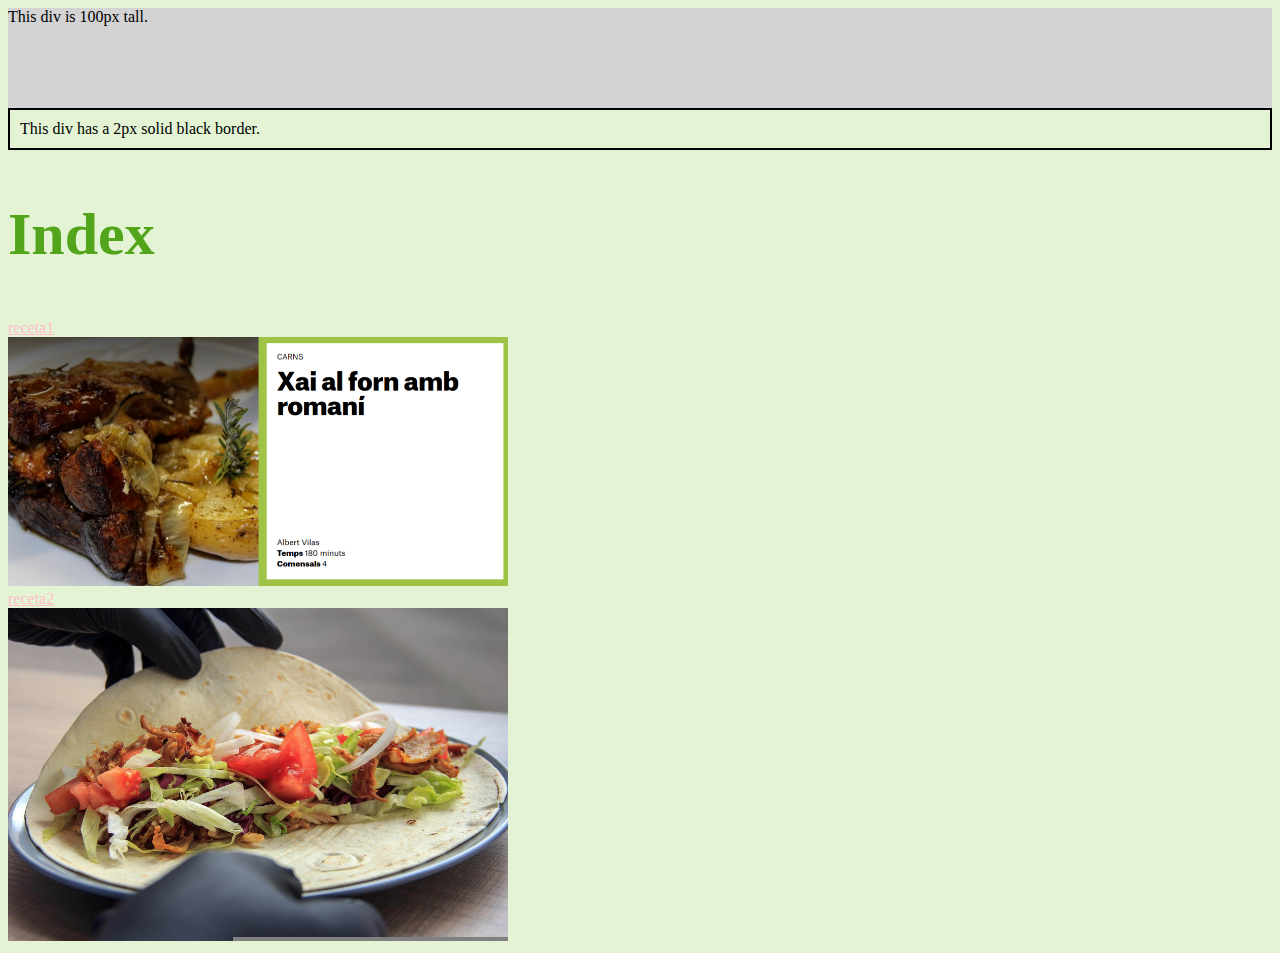
==== index.html @ 62c542de "Update index.html" ====
<!doctype html>
<html lang="en">
  <head>
    <meta charset="utf-8" />
    <title>Getting started with CSS</title>
    <div style="height: 100px; background-color: lightgrey;">
    This div is 100px tall.
  </div>
    <div style="border: 2px solid black; padding: 10px;">
    This div has a 2px solid black border.
  </div>
  </head>

  <body>
    <h2 style="font-size: 60px;"class="color-primary-100">Index</h2>
    <nav>
    
    <li><a href="receta1.html">receta1</a></li>
    <img src="112.png" width="500">
    <li><a href="receta2.html">receta2</a></li>
    <img src="113.png" width="500">
    
    </nav>
      
    


  </body>
</html>


<link rel="stylesheet" href="styles.css" />
---- styles.css ----
:root {
    --primary-100: #52a51a; 


 }

 :root {
    --primary-102: #e20303; 


 }
 
 :root {
    --primary-101: #0004ff; 
 }



 :root {
    --primary-103: #000000; 


 }

 :root {
    --primary-104: #b6d337fb; 


 }

 .color-primary-100 {
     color: var(--primary-100); 
 }

 .color-primary-101 {
    color: var(--primary-101); 
}

.color-primary-102 {
    color: var(--primary-102); 
}
.color-primary-103 {
    color: var(--primary-103); 
}

.color-primary-104 {
    color: var(--primary-104); 
}
a:link {
    color: pink;
  }
  
  a:visited {
    color: green;
  }
  
  a:hover {
    text-decoration: none;
  }
  

 /* archivo style.css */
body {
    background-color: rgb(227, 243, 212); /* Cambia 'lightblue' por cualquier color que desees */
  }
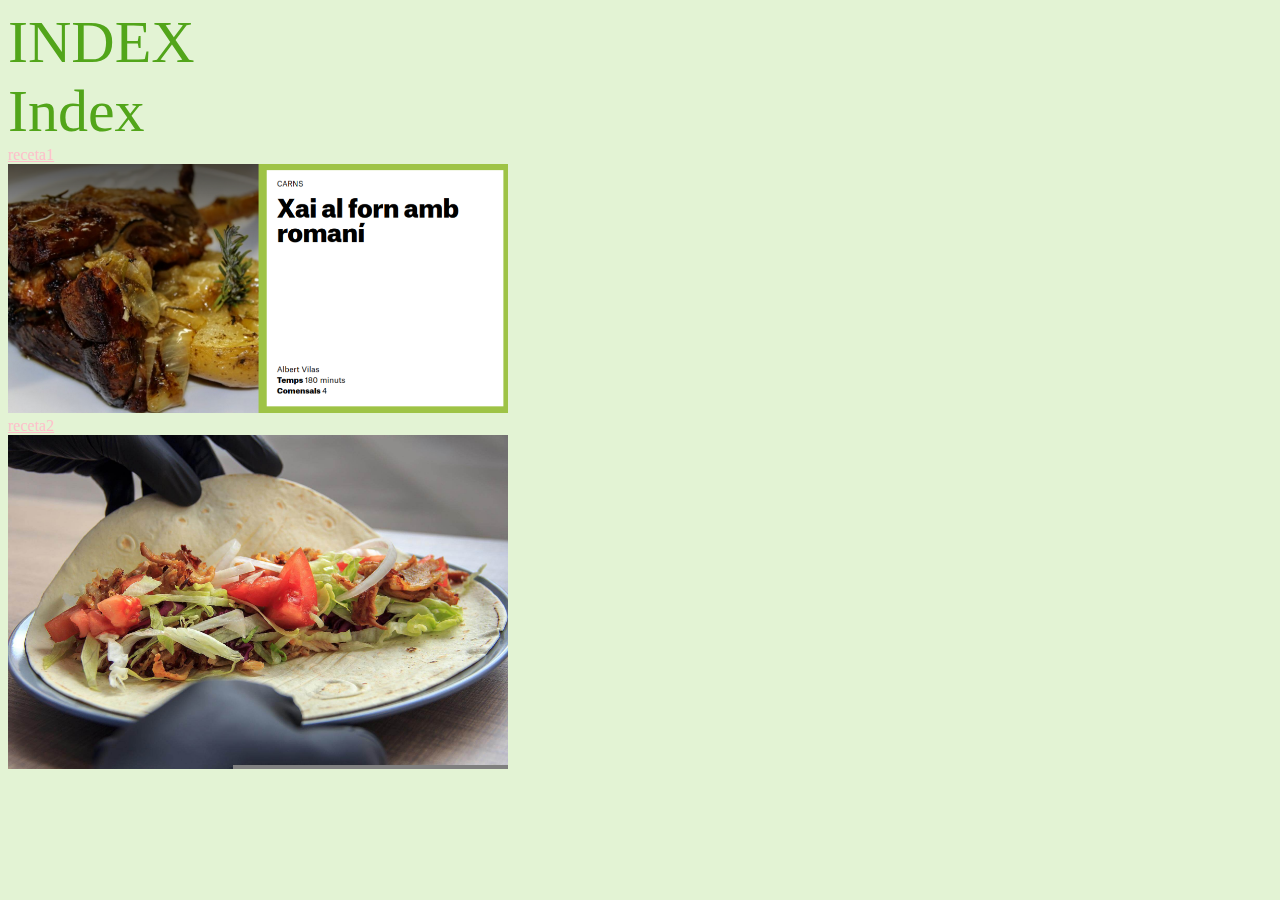
==== commit 876ddb79: "Update index.html" ====
--- a/index.html
+++ b/index.html
@@ -3,17 +3,17 @@
   <head>
     <meta charset="utf-8" />
     <title>Getting started with CSS</title>
-    <div style="height: 100px; background-color: lightgrey;">
-    This div is 100px tall.
+    <div style="font-size: 60px;"class="color-primary-100"  style="height: 100px; background-color: lightgrey;">
+    INDEX
   </div>
-    <div style="border: 2px solid black; padding: 10px;">
-    This div has a 2px solid black border.
+    <div style="font-size: 60px;"class="color-primary-100" style="border: 2px solid black; padding: 10px;">
+    Index
+    <nav>
   </div>
   </head>
 
   <body>
-    <h2 style="font-size: 60px;"class="color-primary-100">Index</h2>
-    <nav>
+   
     
     <li><a href="receta1.html">receta1</a></li>
     <img src="112.png" width="500">
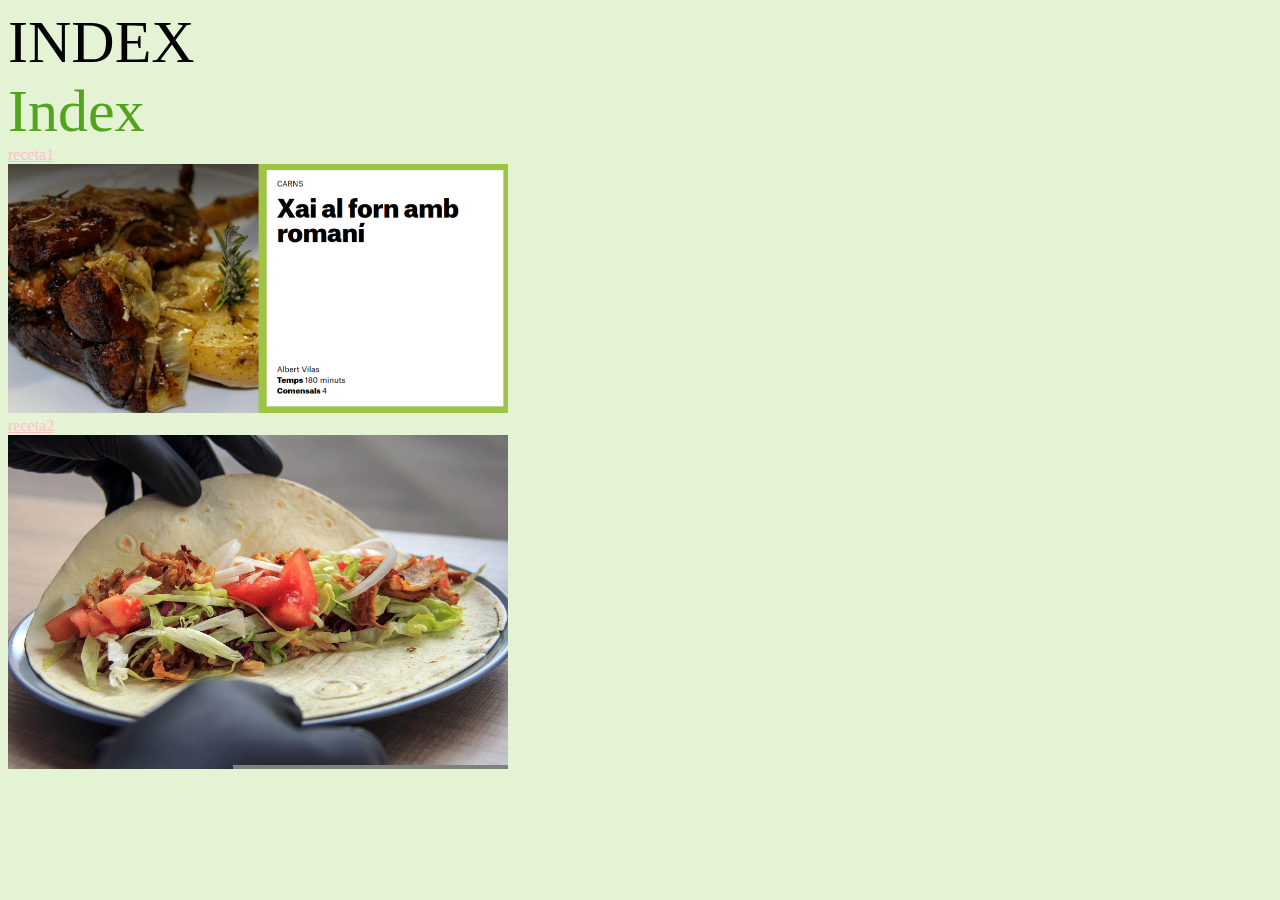
==== commit 6050d615: "Update index.html" ====
--- a/index.html
+++ b/index.html
@@ -3,7 +3,7 @@
   <head>
     <meta charset="utf-8" />
     <title>Getting started with CSS</title>
-    <div style="font-size: 60px;"class="color-primary-100"  style="height: 100px; background-color: lightgrey;">
+    <div style="font-size: 60px;" style="height: 100px; background-color: lightgrey;">
     INDEX
   </div>
     <div style="font-size: 60px;"class="color-primary-100" style="border: 2px solid black; padding: 10px;">
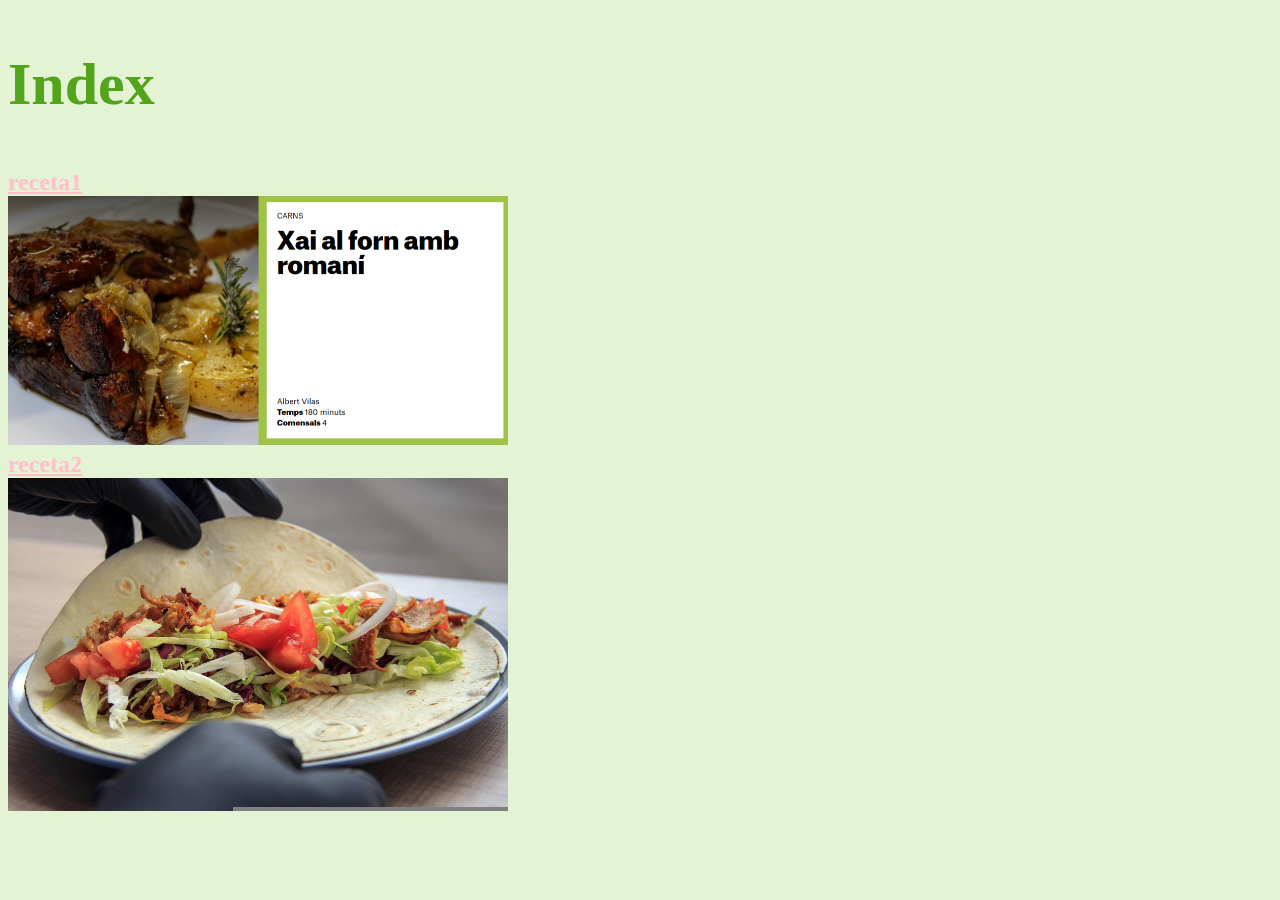
==== commit fbf7c742: "Update index.html" ====
--- a/index.html
+++ b/index.html
@@ -3,18 +3,12 @@
   <head>
     <meta charset="utf-8" />
     <title>Getting started with CSS</title>
-    <div style="font-size: 60px;" style="height: 100px; background-color: lightgrey;">
-    INDEX
-  </div>
-    <div style="font-size: 60px;"class="color-primary-100" style="border: 2px solid black; padding: 10px;">
-    Index
-    <nav>
-  </div>
+  
   </head>
 
   <body>
    
-    
+    <h2 style="font-size: 60px;"class="color-primary-100" style="border":> Index <h2>
     <li><a href="receta1.html">receta1</a></li>
     <img src="112.png" width="500">
     <li><a href="receta2.html">receta2</a></li>
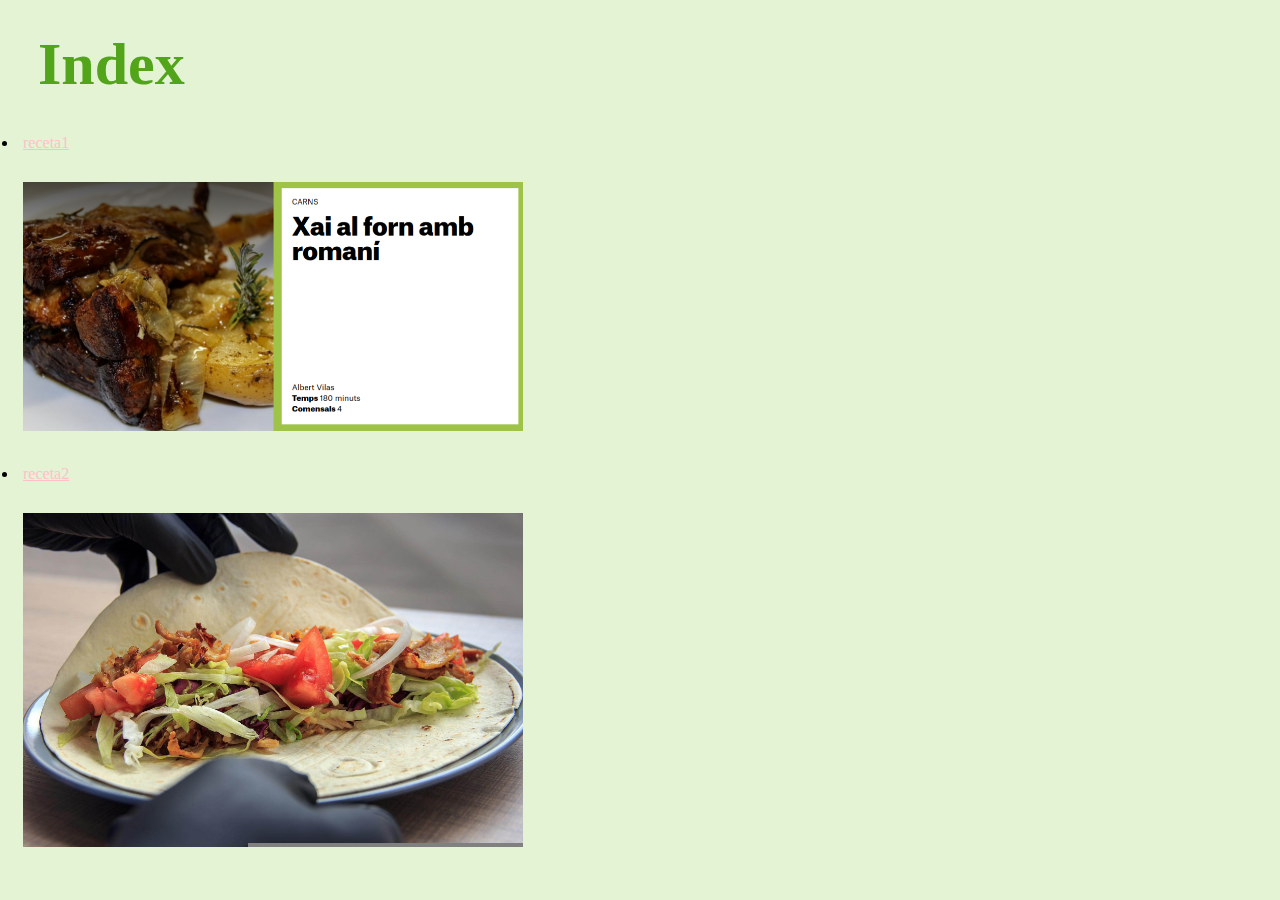
==== commit e35a803b: "Update index.html" ====
--- a/index.html
+++ b/index.html
@@ -3,25 +3,17 @@
   <head>
     <meta charset="utf-8" />
     <title>Getting started with CSS</title>
-  
   </head>
 
   <body>
    
-    <h2 style="font-size: 60px;"class="color-primary-100" style="border":> Index <h2>
-    <li><a href="receta1.html">receta1</a></li>
-    <img src="112.png" width="500">
-    <li><a href="receta2.html">receta2</a></li>
-    <img src="113.png" width="500">
+    <h2 style="font-size: 60px; padding: 10px; margin: 20px;" class="color-primary-100" style="border">Index</h2>
+    <li style="padding: 5px; margin: 10px;"><a href="receta1.html">receta1</a></li>
+    <img src="112.png" width="500" style="padding: 5px; margin: 10px;">
+    <li style="padding: 5px; margin: 10px;"><a href="receta2.html">receta2</a></li>
+    <img src="113.png" width="500" style="padding: 5px; margin: 10px;">
     
-    </nav>
-      
-    
-
-
   </body>
 </html>
 
-
 <link rel="stylesheet" href="styles.css" />
-
